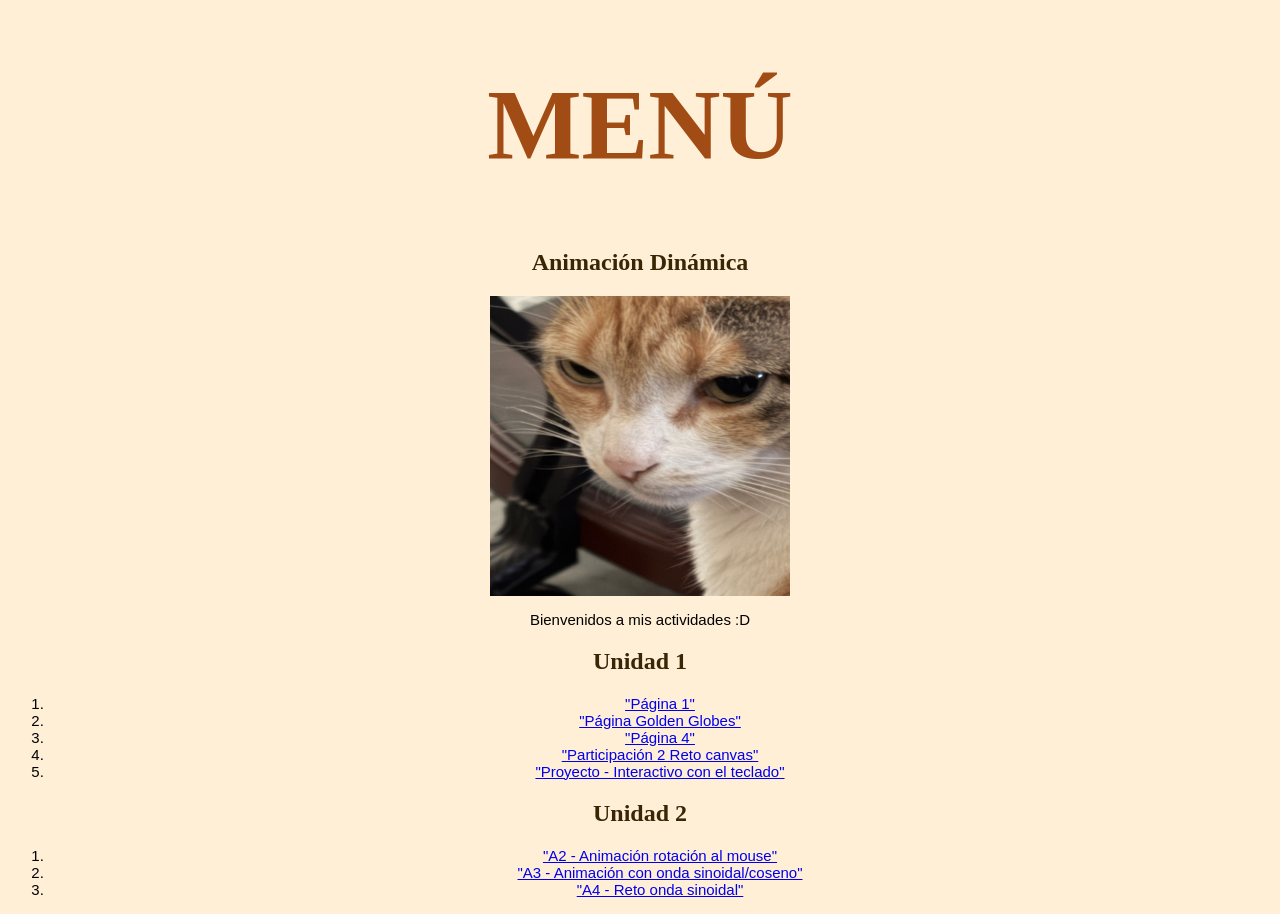
==== index.html @ b53f082b "Update index.html" ====
<!DOCTYPE html>
<html>
<head>
<title>Menú de Actividades</title>
<style>
    body {
  background-color: rgb(255, 239, 215);
}

h1 {
  color: rgb(161, 76, 20);
  text-align: center;
  font-size: 100px;
}

h2 {
  color: rgb(57, 38, 4);
  text-align: center;
  font-size: 30;
}

p {
  font-family: arial;
  text-align: center;
  font-size: 15px;
}

li {
  font-family: sans-serif;
  text-align: center;
  font-size: 15px;
}


</style>
</head>
<body>

<h1 >MENÚ</h1>
<h2 >Animación Dinámica</h2>
<img src="MIGATOWE.jpeg" width="300" height="300" alt="Gato" style="display:block; margin:auto;">
<p>Bienvenidos a mis actividades :D</p>
<h2 >Unidad 1</h2>
<ol>
    <li><a href="AnimacionDinamica/Pagina1.html"> "Página 1"</a></li>
    <li><a href="AnimacionDinamica/pagina2-1.html"> "Página Golden Globes"</a></li>
    <li><a href="AnimacionDinamica/pagina4-1.html"> "Página 4"</a></li>
    <li><a href="AnimacionDinamica/pagina-img-animada.html"> "Participación 2 Reto canvas"</a></li>
    <li><a href="AnimacionDinamica/08-canvas-interactivo.html"> "Proyecto - Interactivo con el teclado"</a></li>
</ol>
<h2 >Unidad 2</h2>
<ol>
    <li><a href="AnimacionDinamica/A2-Anim-rotacion-al-mouse.html"> "A2 - Animación rotación al mouse"</a></li>
    <li><a href="AnimacionDinamica/04-heart-wave-1.html"> "A3 - Animación con onda sinoidal/coseno"</a></li> 
    <li><a href="AnimacionDinamica/A4-Reto-onda-sinoidal.html"> "A4 - Reto onda sinoidal"</a></li> 
</ol>


</body>
</html>
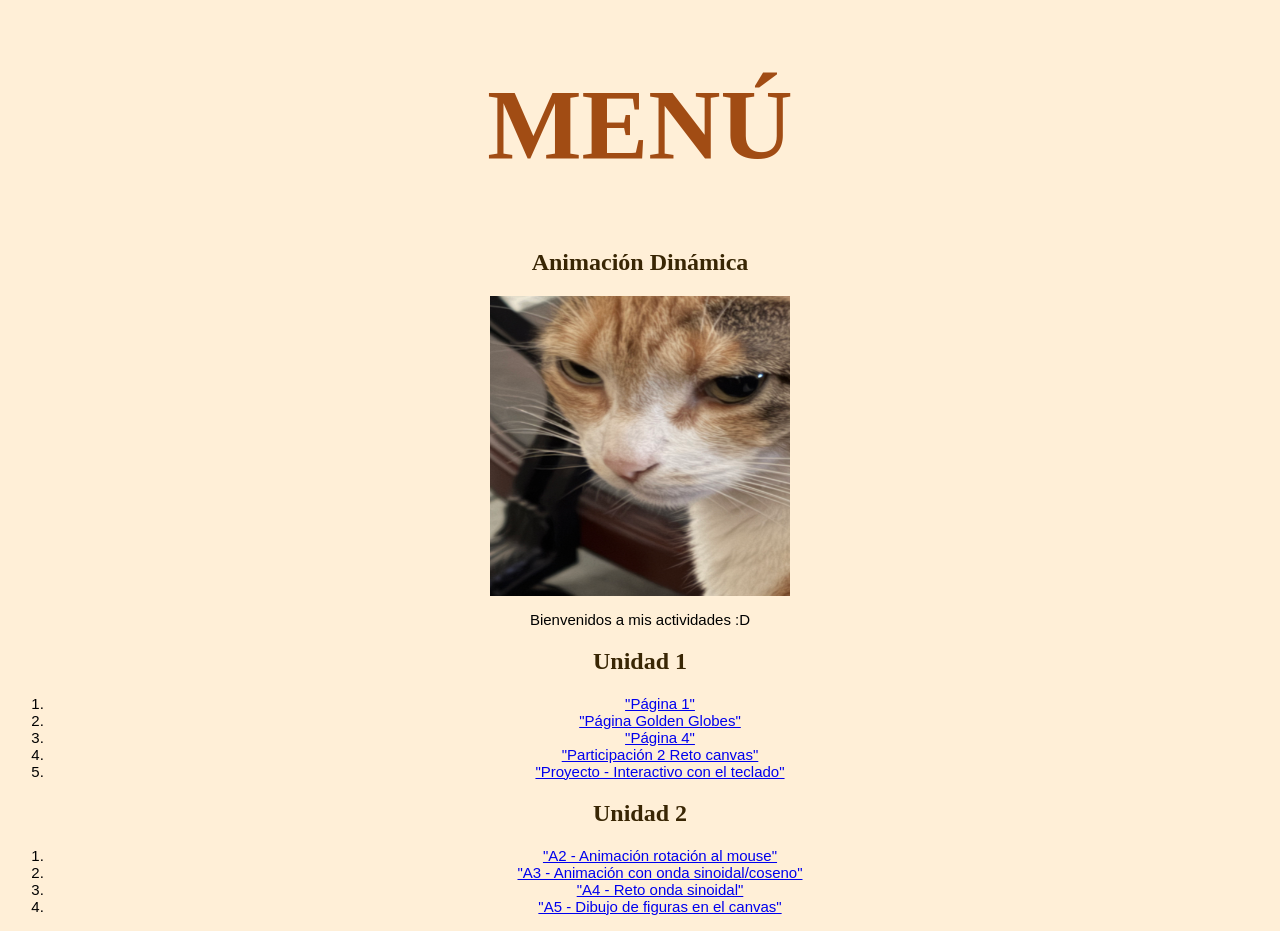
==== commit a095ce8f: "Update index.html" ====
--- a/index.html
+++ b/index.html
@@ -53,6 +53,7 @@
     <li><a href="AnimacionDinamica/A2-Anim-rotacion-al-mouse.html"> "A2 - Animación rotación al mouse"</a></li>
     <li><a href="AnimacionDinamica/04-heart-wave-1.html"> "A3 - Animación con onda sinoidal/coseno"</a></li> 
     <li><a href="AnimacionDinamica/A4-Reto-onda-sinoidal.html"> "A4 - Reto onda sinoidal"</a></li> 
+    <li><a href="AnimacionDinamica/01-skeleton-colores.html"> "A5 - Dibujo de figuras en el canvas"</a></li>
 </ol>
 
 
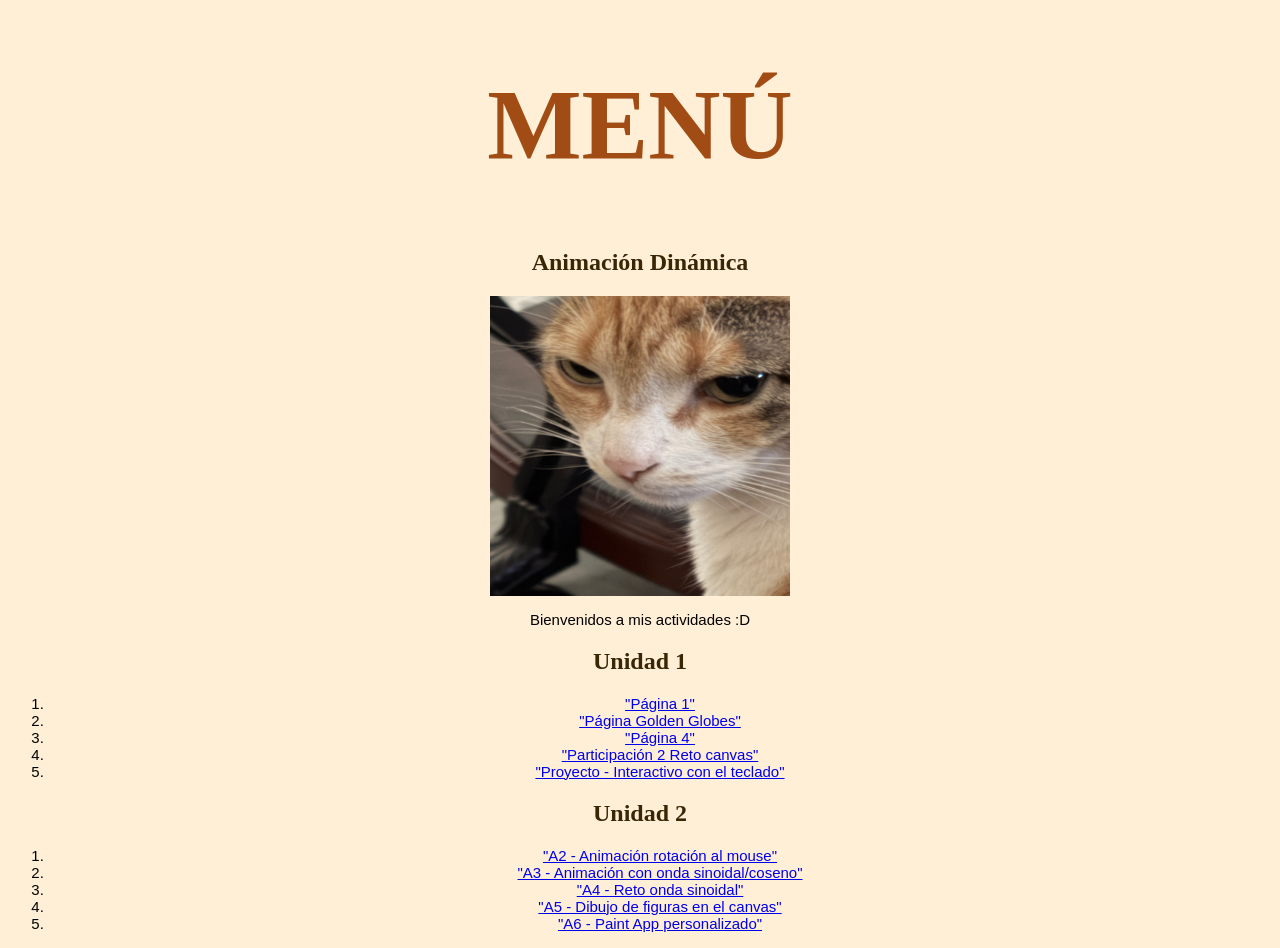
==== commit ac386978: "Update index.html" ====
--- a/index.html
+++ b/index.html
@@ -54,6 +54,7 @@
     <li><a href="AnimacionDinamica/04-heart-wave-1.html"> "A3 - Animación con onda sinoidal/coseno"</a></li> 
     <li><a href="AnimacionDinamica/A4-Reto-onda-sinoidal.html"> "A4 - Reto onda sinoidal"</a></li> 
     <li><a href="AnimacionDinamica/01-skeleton-colores.html"> "A5 - Dibujo de figuras en el canvas"</a></li>
+    <li><a href="AnimacionDinamica/01-drawing-app-paint.html"> "A6 - Paint App personalizado"</a></li>
 </ol>
 
 
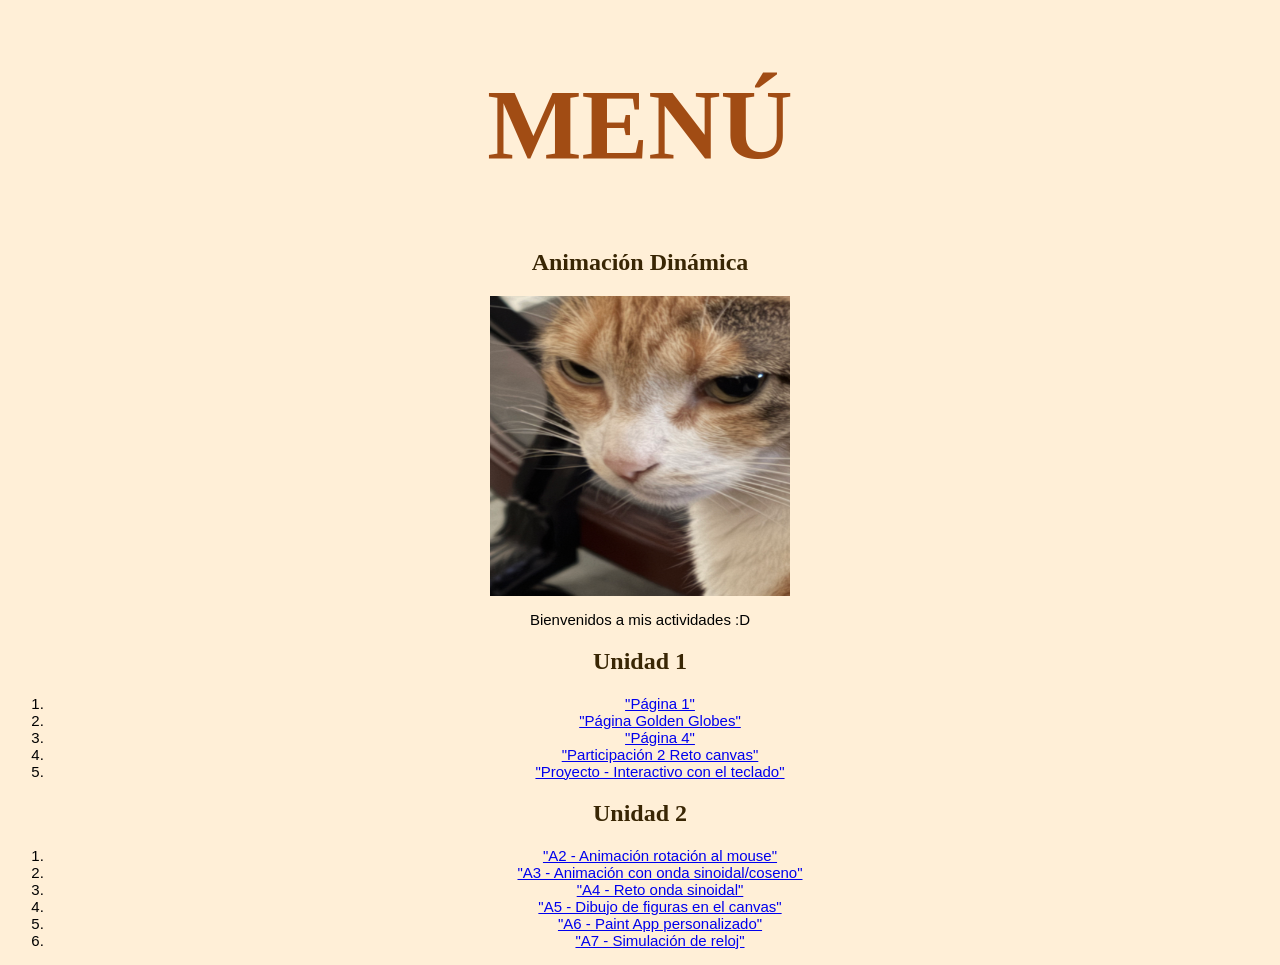
==== commit 17e45756: "Update index.html" ====
--- a/index.html
+++ b/index.html
@@ -55,6 +55,7 @@
     <li><a href="AnimacionDinamica/A4-Reto-onda-sinoidal.html"> "A4 - Reto onda sinoidal"</a></li> 
     <li><a href="AnimacionDinamica/01-skeleton-colores.html"> "A5 - Dibujo de figuras en el canvas"</a></li>
     <li><a href="AnimacionDinamica/01-drawing-app-paint.html"> "A6 - Paint App personalizado"</a></li>
+    <li><a href="AnimacionDinamica/05-rotational-velocity-reloj"> "A7 - Simulación de reloj"</a></li>
 </ol>
 
 
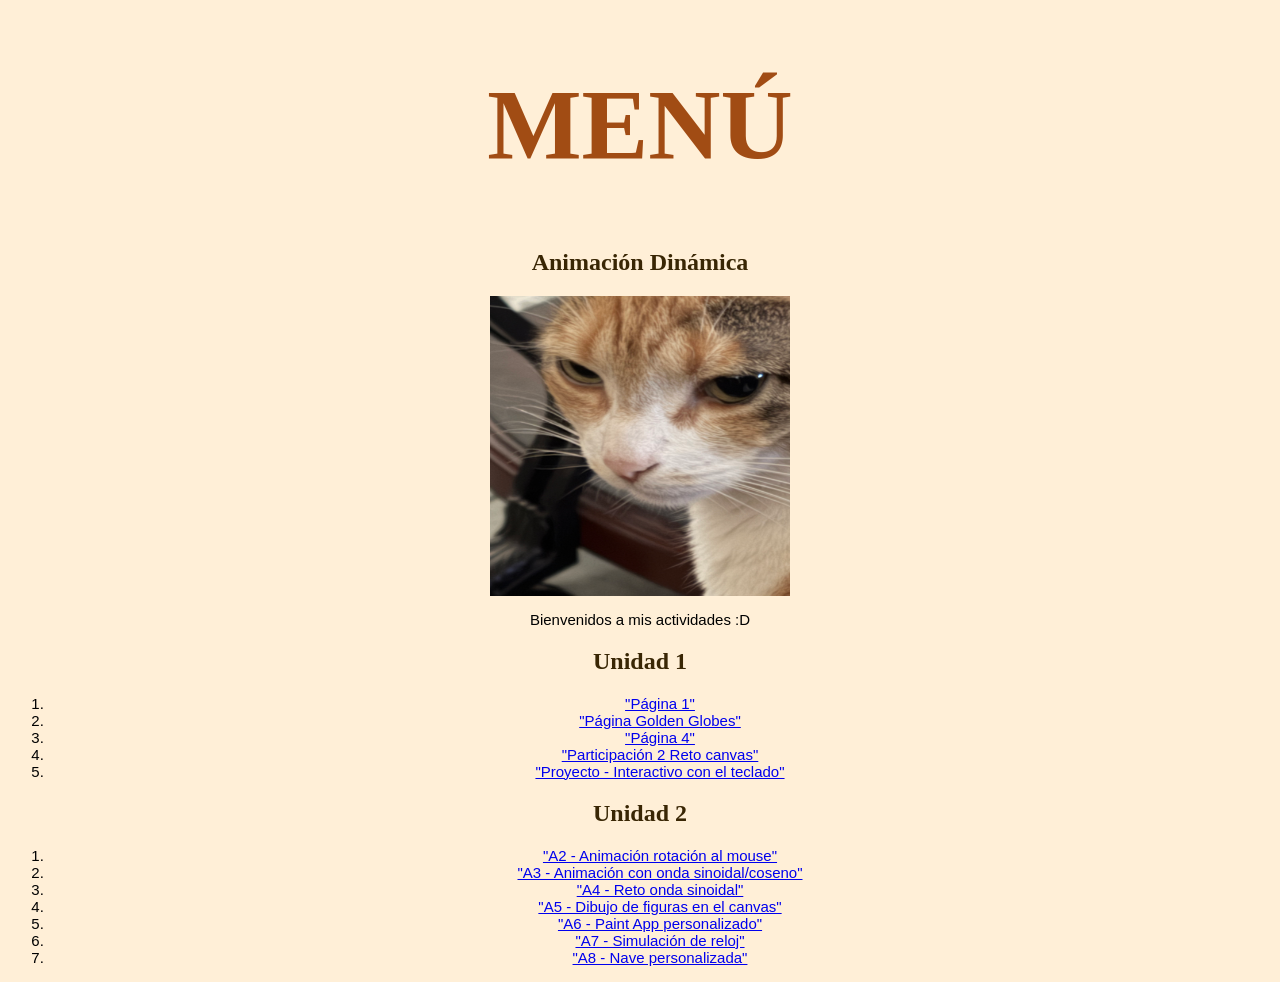
==== commit 7ffb6e63: "Update index.html" ====
--- a/index.html
+++ b/index.html
@@ -56,6 +56,7 @@
     <li><a href="AnimacionDinamica/01-skeleton-colores.html"> "A5 - Dibujo de figuras en el canvas"</a></li>
     <li><a href="AnimacionDinamica/01-drawing-app-paint.html"> "A6 - Paint App personalizado"</a></li>
     <li><a href="AnimacionDinamica/05-rotational-velocity-reloj"> "A7 - Simulación de reloj"</a></li>
+    <li><a href="AnimacionDinamica/Nave-friction.html"> "A8 - Nave personalizada"</a></li>
 </ol>
 
 
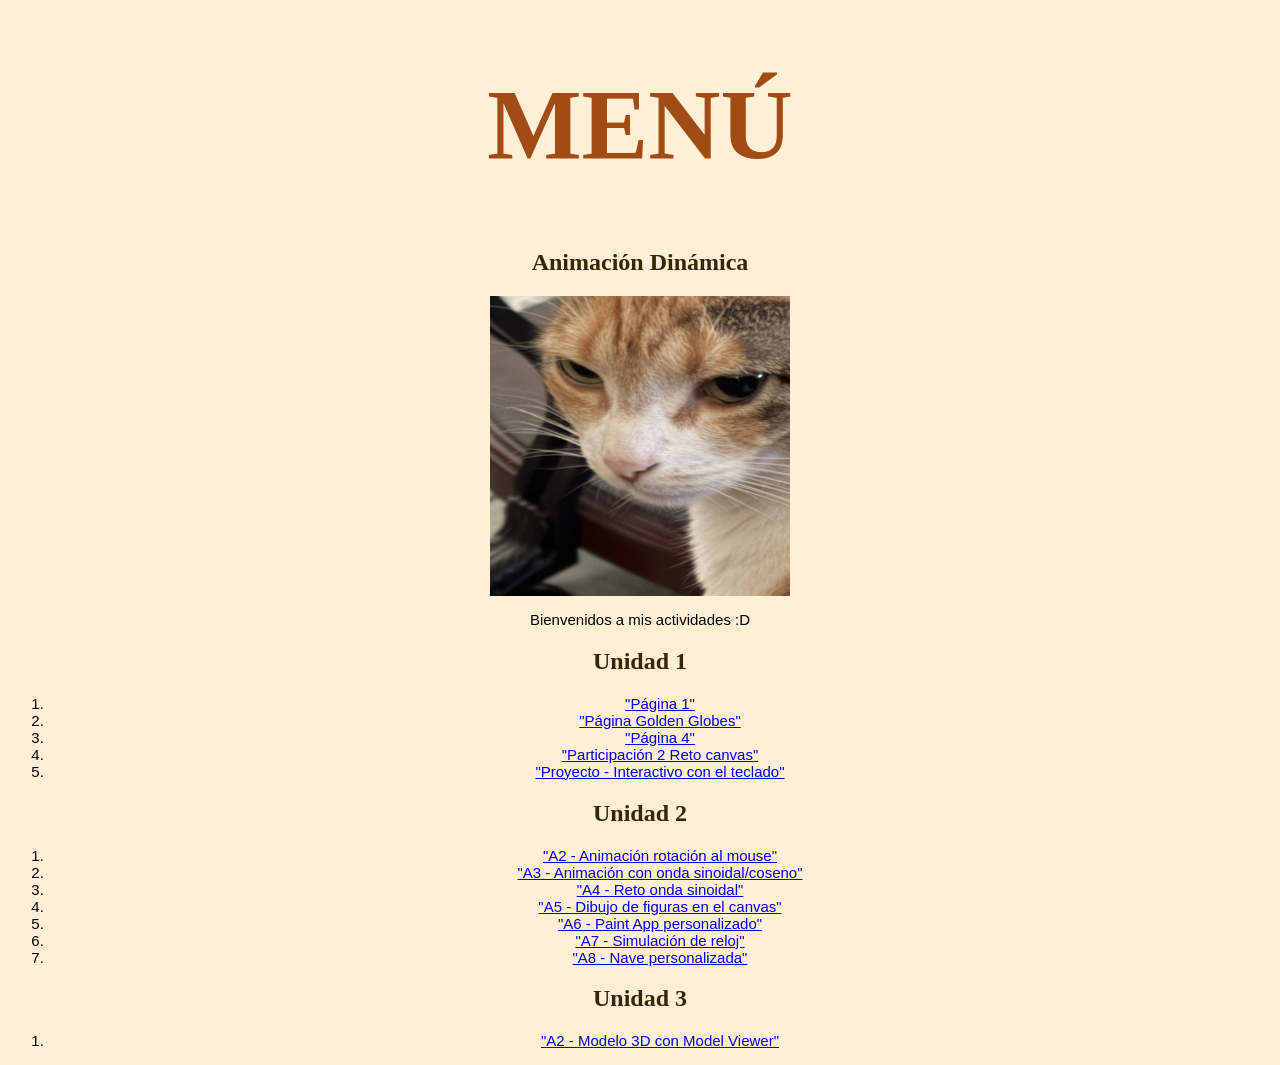
==== commit ed52dccc: "Update index.html" ====
--- a/index.html
+++ b/index.html
@@ -59,6 +59,10 @@
     <li><a href="AnimacionDinamica/Nave-friction.html"> "A8 - Nave personalizada"</a></li>
 </ol>
 
-
+<h2 >Unidad 3</h2>
+<ol>
+    <li><a href="model/index.html"> "A2 - Modelo 3D con Model Viewer"</a></li>
+</ol>
+    
 </body>
 </html>
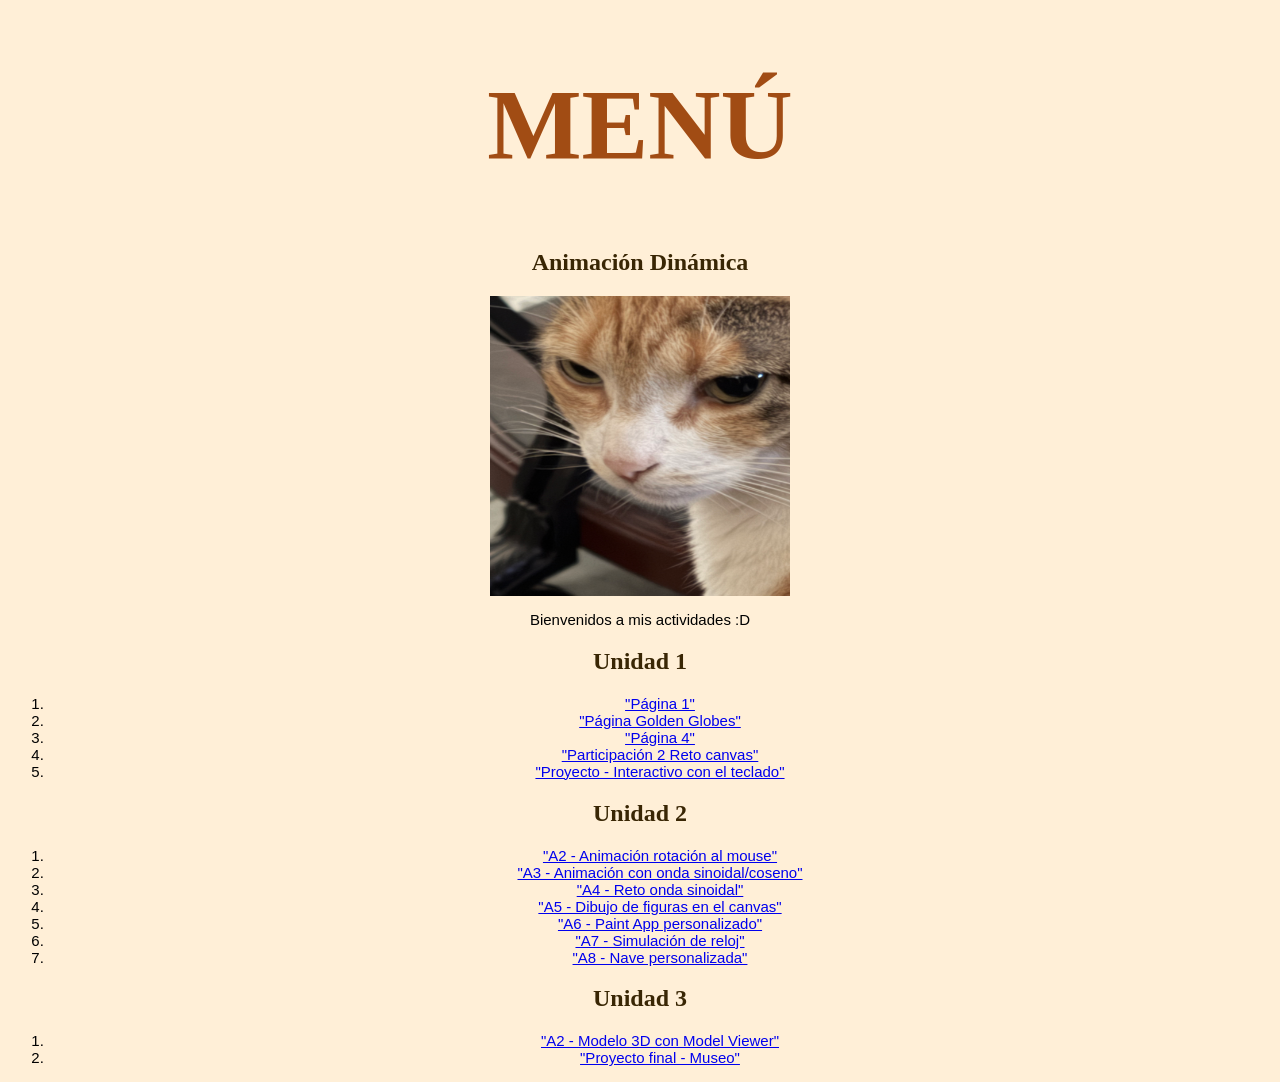
==== commit cb845319: "Update index.html" ====
--- a/index.html
+++ b/index.html
@@ -61,7 +61,8 @@
 
 <h2 >Unidad 3</h2>
 <ol>
-    <li><a href="model/index.html"> "A2 - Modelo 3D con Model Viewer"</a></li>
+    <li><a href="model (1)/index.html"> "A2 - Modelo 3D con Model Viewer"</a></li>
+    <li><a href="https://l3x1023.itch.io/museo-leyendas-del-mundo"> "Proyecto final - Museo"</a></li>
 </ol>
     
 </body>
